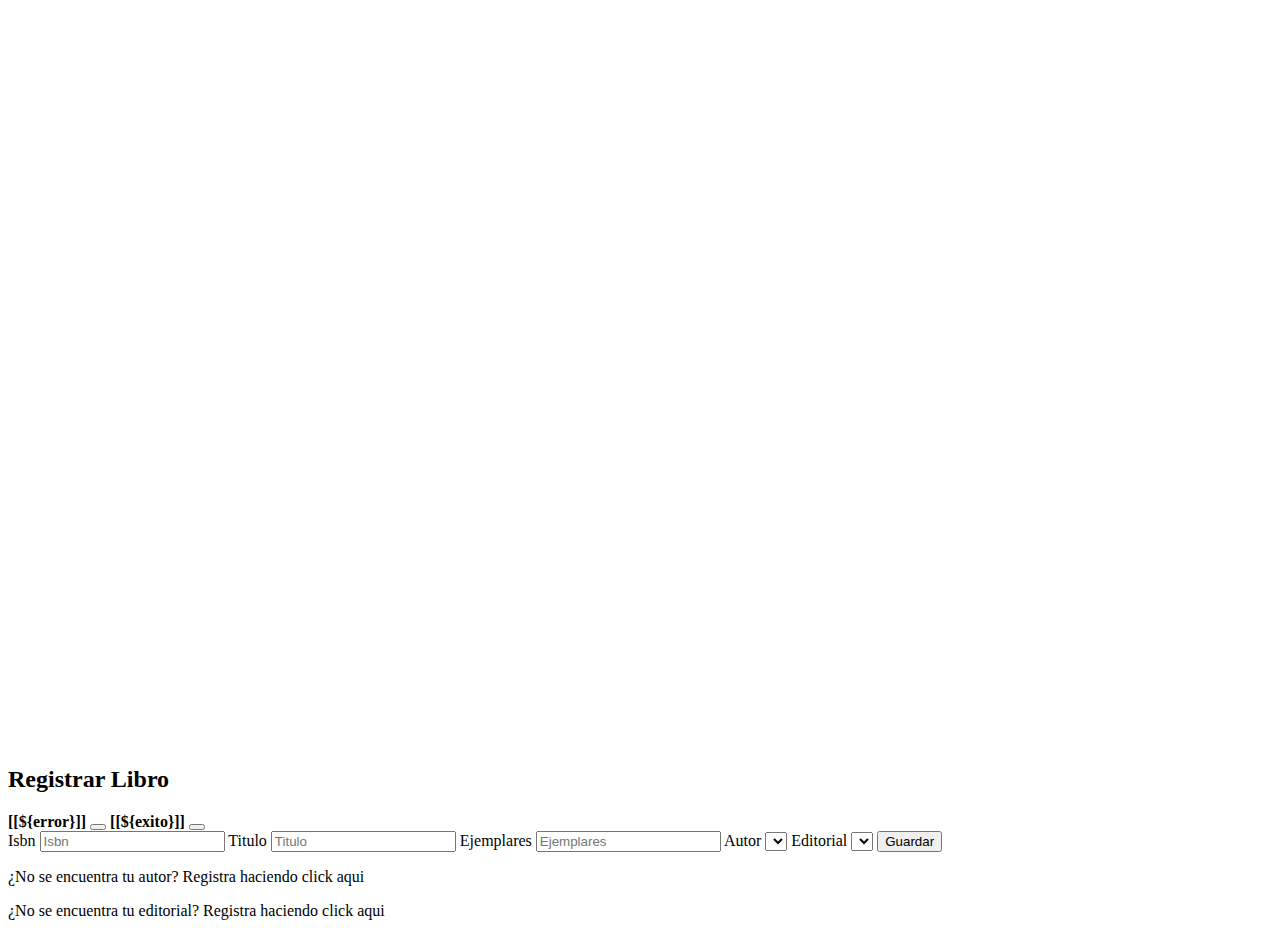
==== src/main/resources/templates/libro_form.html @ c42172ce "primer commit de la libreria" ====
<!DOCTYPE html>
<html lang="en" xmlns:th="http://www.thymeleaf.org">
    <head>
        <meta charset="UTF-8">
        <title>Registrar Libro</title>
        <link href="https://cdn.jsdelivr.net/npm/bootstrap@5.2.0-beta1/dist/css/bootstrap.min.css" rel="stylesheet" integrity="sha384-0evHe/X+R7YkIZDRvuzKMRqM+OrBnVFBL6DOitfPri4tjfHxaWutUpFmBp4vmVor" crossorigin="anonymous">
        <link rel="stylesheet" href="/css/style.css"/>
    </head>
    <body>

        <nav th:replace="/plantillas/layout::navbar"></nav>
        <div class="d-flex">
            <div class="autor-fondo" style="min-height: 82vh"></div>
            <div class="contenedor autor-form" >

            <h2 class="text-center">Registrar Libro</h2>

            <div class="col-12 text-center my-4">
                <span class="alert alert-danger alert-dismissible fade show" role="alert" th:if="${error != null}">
                    <strong>[[${error}]]</strong>
                    <button type="button" class="btn-close" data-bs-dismiss="alert" aria-label="Close"></button>
                </span>
                <span  class="alert alert-success alert-dismissible fade show" role="alert" th:if="${exito != null}">
                    <strong>[[${exito}]]</strong>
                    <button type="button" class="btn-close" data-bs-dismiss="alert" aria-label="Close"></button>
                </span>
            </div>

            <form action="/libro/registro" method="post" class="container col-lg-8 " th:object="${libro}">

                <input type="hidden" th:field="*{id}" name="id">

                <label for="isbn">Isbn</label>
                <input type="number" class="form-control" id="isbn" name="isbn" placeholder="Isbn" th:field="*{isbn}">



                <label for="titulo">Titulo</label>
                <input type="text" class="form-control" id="titulo" name="titulo" placeholder="Titulo" th:field="*{titulo}">

                <label for="ejemplares">Ejemplares</label>
                <input type="number" class="form-control" id="ejemplares" name="ejemplares" placeholder="Ejemplares" th:field="*{ejemplares}">


                <label for="autor">Autor</label>
                <select class="form-select"  name="autor" th:field="*{autor}">  
                    <div th:each="autor : ${autores}" id="autor">
                        <option th:value="${autor.id}" th:text="${autor.nombre}"/>
                    </div>
                </select>

                <label for="editorial">Editorial</label>
                <select class="form-select"  id="editorial" name="editorial" th:field="*{editorial}">
                    <div th:each="editorial : ${editoriales}">            
                        <option th:value="${editorial.id}" th:text="${editorial.nombre}"></option>
                    </div>
                </select>

                <input type="submit" value="Guardar" class="form-control btn btn-warning mt-2">
            </form>
            <div class="d-flex justify-content-center flex-column text-center mt-4">
                <p>¿No se encuentra tu autor? Registra haciendo click <a class="text-info" th:href="@{/autor/registrar}">aqui</a></p>
                <p>¿No se encuentra tu editorial? Registra haciendo click <a class="text-info" th:href="@{/editorial/registrar}">aqui</a></p>
            </div>
            

        </div>
            
        </div>
        
        <footer th:replace="/plantillas/layout::footer"></footer>
        <!-- JavaScript Bundle with Popper -->
        <script src="https://cdn.jsdelivr.net/npm/bootstrap@5.2.0-beta1/dist/js/bootstrap.bundle.min.js" integrity="sha384-pprn3073KE6tl6bjs2QrFaJGz5/SUsLqktiwsUTF55Jfv3qYSDhgCecCxMW52nD2" crossorigin="anonymous"></script>


    </body>
</html>
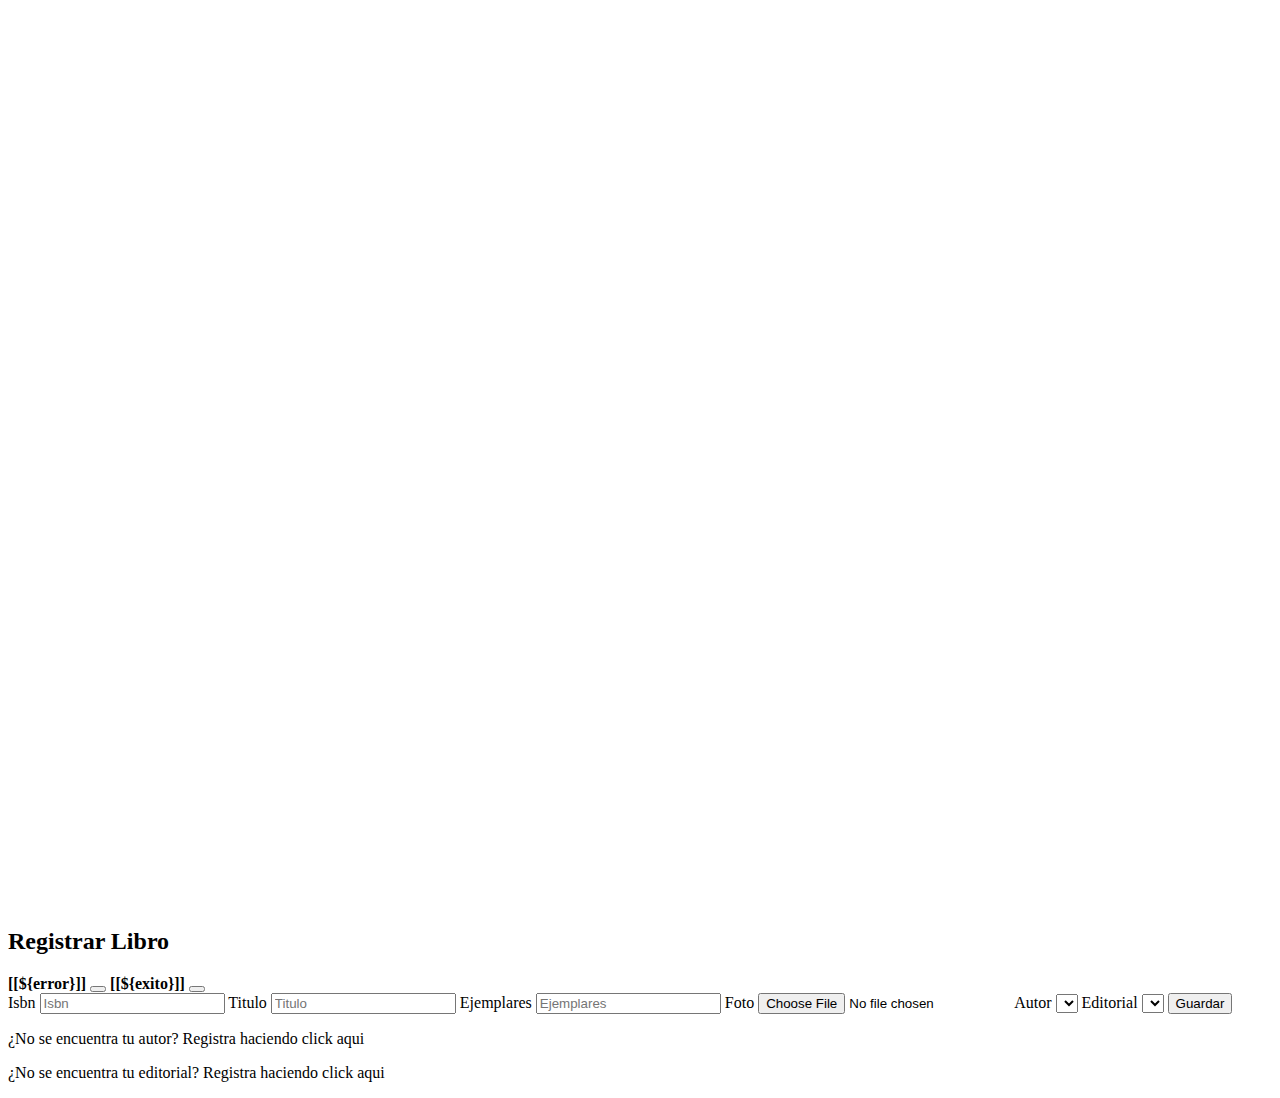
==== commit 7598ecac: "segundo commit" ====
--- a/src/main/resources/templates/libro_form.html
+++ b/src/main/resources/templates/libro_form.html
@@ -9,8 +9,9 @@
     <body>
 
         <nav th:replace="/plantillas/layout::navbar"></nav>
+        
         <div class="d-flex">
-            <div class="autor-fondo" style="min-height: 82vh"></div>
+            <div class="autor-fondo" style="height: 100vh"></div>
             <div class="contenedor autor-form" >
 
             <h2 class="text-center">Registrar Libro</h2>
@@ -26,7 +27,7 @@
                 </span>
             </div>
 
-            <form action="/libro/registro" method="post" class="container col-lg-8 " th:object="${libro}">
+            <form action="/libro/guardar" method="post" class="container col-lg-8 " th:object="${libro}" enctype="multipart/form-data">
 
                 <input type="hidden" th:field="*{id}" name="id">
 
@@ -41,6 +42,9 @@
                 <label for="ejemplares">Ejemplares</label>
                 <input type="number" class="form-control" id="ejemplares" name="ejemplares" placeholder="Ejemplares" th:field="*{ejemplares}">
 
+                <label for="foto">Foto</label>
+                <input type="file" name="file" id="foto" class="form-control">
+                
 
                 <label for="autor">Autor</label>
                 <select class="form-select"  name="autor" th:field="*{autor}">  
